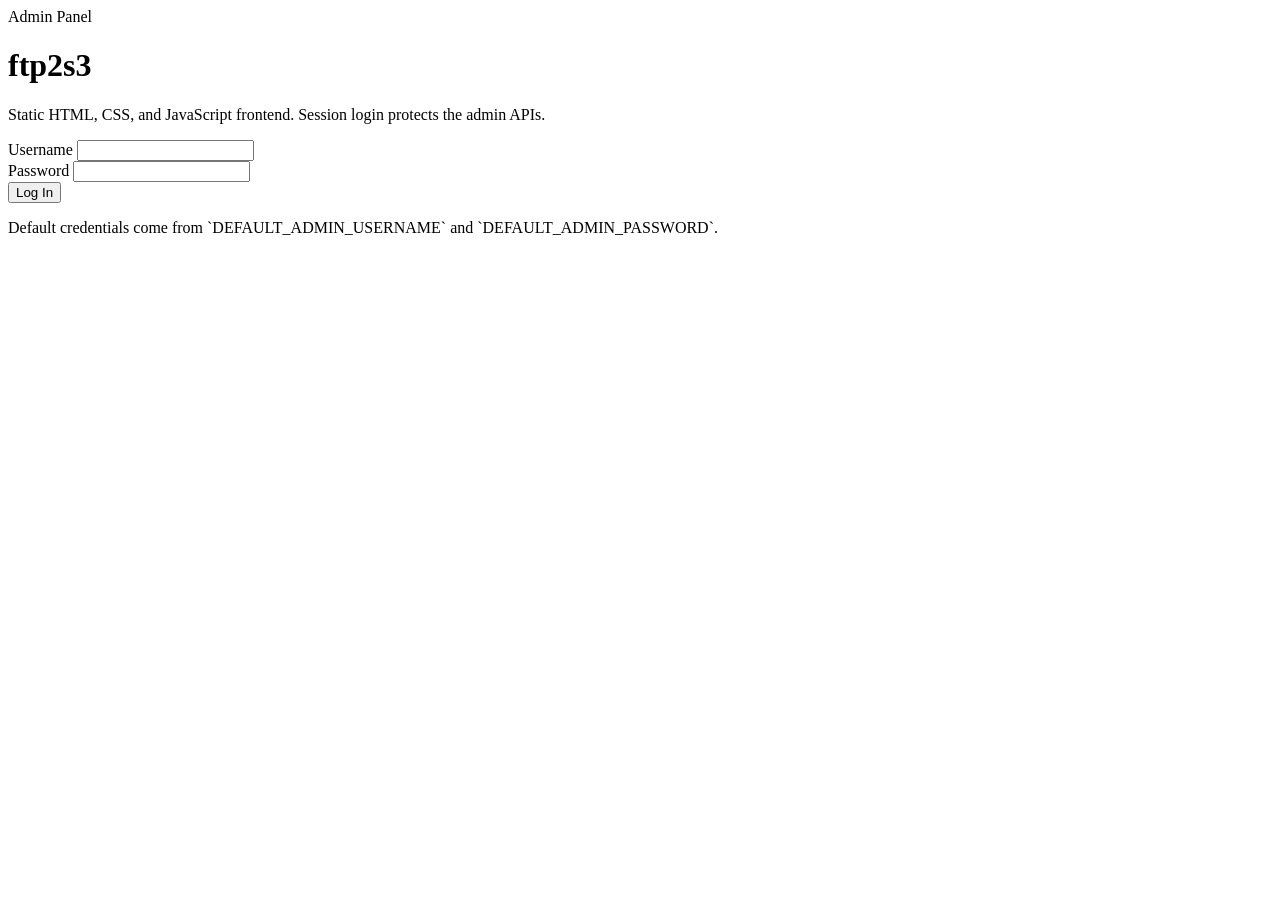
==== app/static/pages/login.html @ 1babcd03 "first commit" ====
<!DOCTYPE html>
<html lang="en">
  <head>
    <meta charset="UTF-8" />
    <meta name="viewport" content="width=device-width, initial-scale=1.0" />
    <title>ftp2s3 Login</title>
    <link rel="stylesheet" href="/panel/css/styles.css" />
  </head>
  <body class="login-page">
    <div class="login-card">
      <span class="eyebrow">Admin Panel</span>
      <h1>ftp2s3</h1>
      <p>Static HTML, CSS, and JavaScript frontend. Session login protects the admin APIs.</p>
      <div id="flash" class="flash"></div>
      <form id="login-form" class="form-grid">
        <div class="field">
          <label for="username">Username</label>
          <input id="username" name="username" autocomplete="username" required />
        </div>
        <div class="field">
          <label for="password">Password</label>
          <input id="password" name="password" type="password" autocomplete="current-password" required />
        </div>
        <button class="btn btn-primary" type="submit">Log In</button>
      </form>
      <p class="muted">Default credentials come from `DEFAULT_ADMIN_USERNAME` and `DEFAULT_ADMIN_PASSWORD`.</p>
    </div>
    <script type="module" src="/panel/js/login.js"></script>
  </body>
  </html>
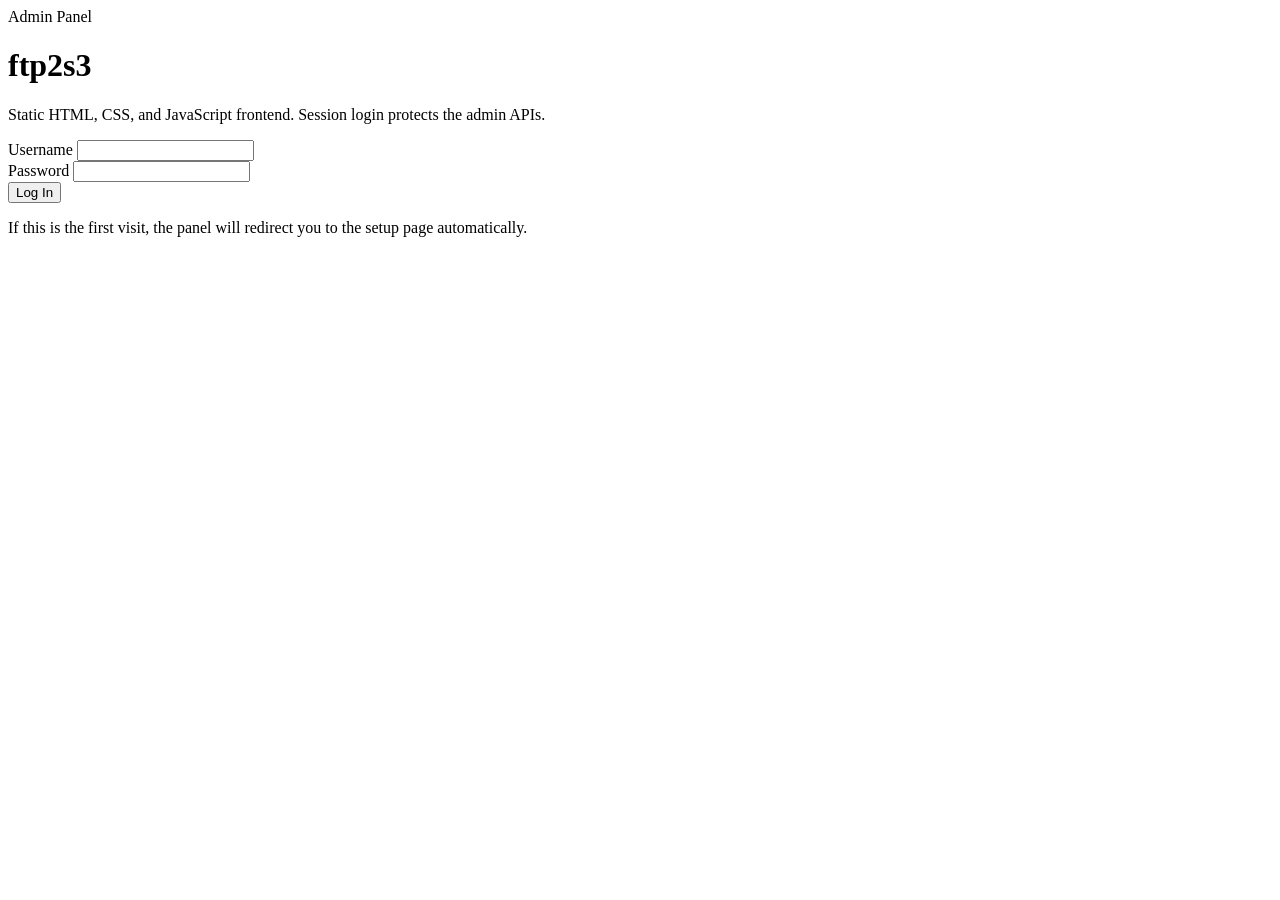
==== commit d23d2b0b: "Updated better postgresql support with install script." ====
--- a/app/static/pages/login.html
+++ b/app/static/pages/login.html
@@ -23,7 +23,7 @@
         </div>
         <button class="btn btn-primary" type="submit">Log In</button>
       </form>
-      <p class="muted">Default credentials come from `DEFAULT_ADMIN_USERNAME` and `DEFAULT_ADMIN_PASSWORD`.</p>
+      <p class="muted">If this is the first visit, the panel will redirect you to the setup page automatically.</p>
     </div>
     <script type="module" src="/panel/js/login.js"></script>
   </body>
